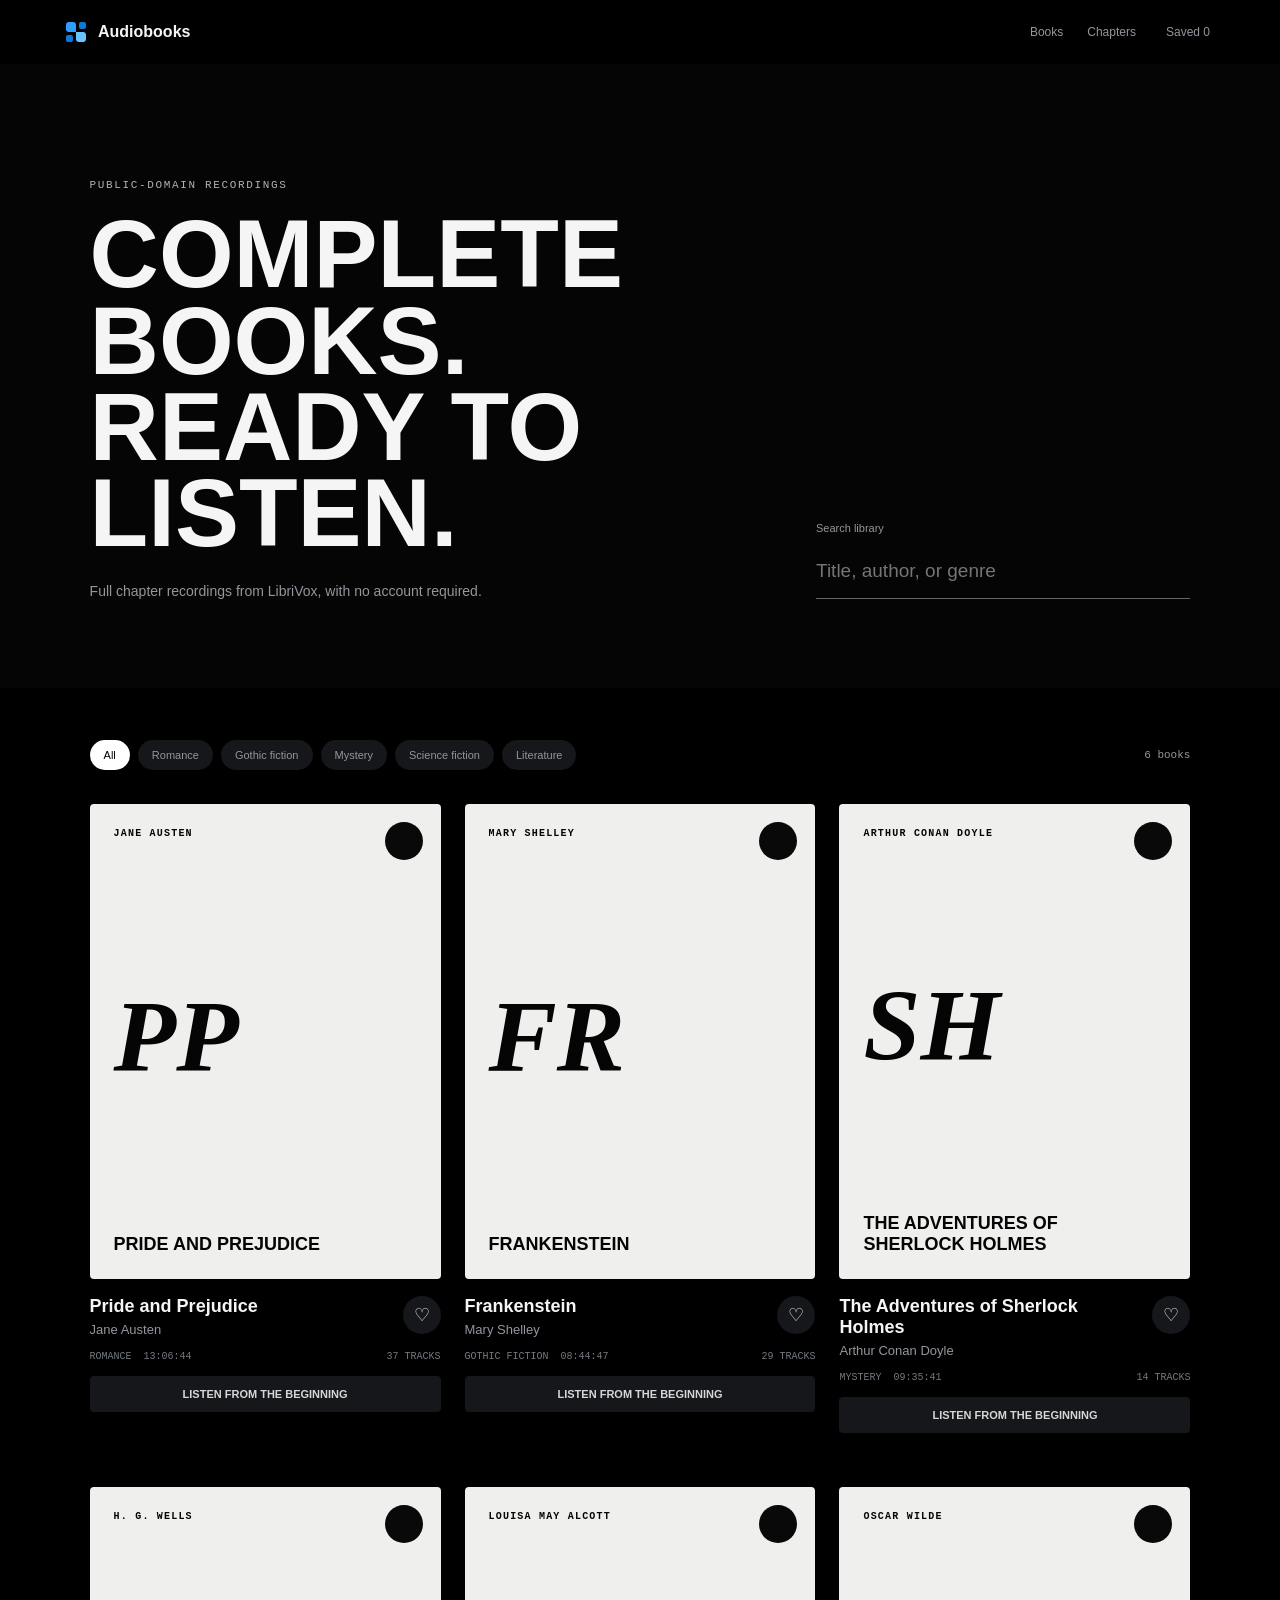
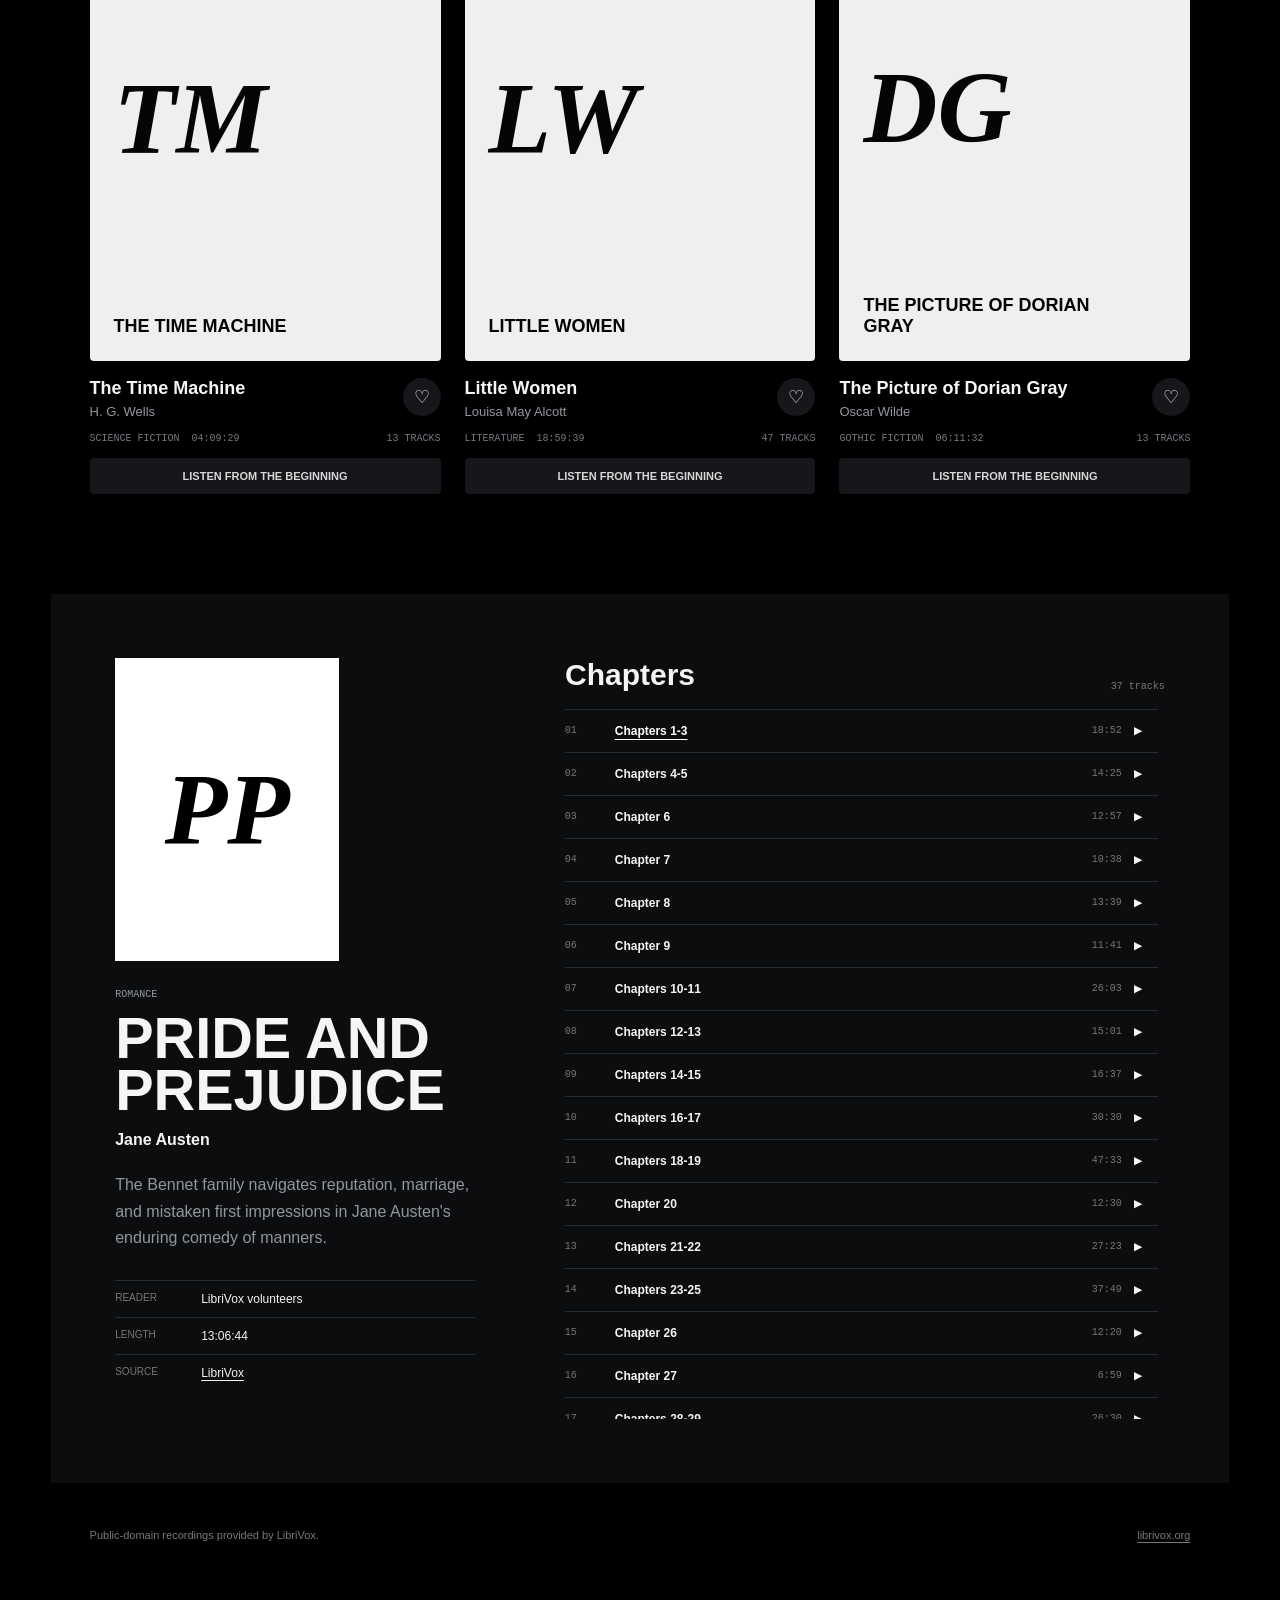
==== audiobooks/index.html @ 5d77935f "Publish current NEO OS CDN shard" ====
<!doctype html>
<html lang="en">
  <head>
    <meta charset="utf-8" />
    <meta name="viewport" content="width=device-width, initial-scale=1" />
    <meta name="color-scheme" content="dark" />
    <title>Audiobooks</title>
    <link rel="icon" href="../assets/audiobooks.svg" type="image/svg+xml" />
    <link rel="stylesheet" href="./styles.css?v=20260827-v1" />
  </head>
  <body>
    <main id="top">
      <header class="topbar">
        <a class="brand" href="#top"><img src="../assets/audiobooks.svg" width="24" height="24" alt="" />Audiobooks</a>
        <nav aria-label="Audiobook sections">
          <a href="#books">Books</a>
          <a href="#chapters">Chapters</a>
          <button type="button" data-saved-filter aria-pressed="false">Saved <span data-saved-count>0</span></button>
        </nav>
      </header>

      <section class="intro">
        <div>
          <p>PUBLIC-DOMAIN RECORDINGS</p>
          <h1>Complete books.<br />Ready to listen.</h1>
          <span>Full chapter recordings from LibriVox, with no account required.</span>
        </div>
        <label class="search-field">
          <span>Search library</span>
          <input type="search" data-search autocomplete="off" placeholder="Title, author, or genre" />
        </label>
      </section>

      <section class="books" id="books">
        <div class="controls">
          <div data-genres aria-label="Filter by genre"></div>
          <span data-book-count>Loading complete chapter lists</span>
        </div>
        <div class="notice" data-notice role="status">Loading complete chapter lists...</div>
        <div class="book-grid" data-book-grid></div>
      </section>

      <section class="details" id="chapters" hidden>
        <div class="summary" data-summary></div>
        <div class="chapter-panel">
          <div class="chapter-heading"><h2>Chapters</h2><span data-chapter-count>0 tracks</span></div>
          <div class="chapter-list" data-chapter-list></div>
        </div>
      </section>

      <footer>
        <span>Public-domain recordings provided by LibriVox.</span>
        <a href="https://librivox.org" target="_blank" rel="noreferrer">librivox.org</a>
      </footer>
    </main>

    <aside class="player" data-player hidden>
      <div class="now">
        <span class="now-art" data-now-art>AB</span>
        <div><strong data-now-book>Choose a book</strong><small data-now-track>Choose a chapter</small></div>
      </div>
      <div class="transport">
        <div class="transport-buttons">
          <button type="button" data-previous aria-label="Previous chapter">|&lt;</button>
          <button class="play" type="button" data-play aria-label="Play">&#9654;</button>
          <button type="button" data-next aria-label="Next chapter">&gt;|</button>
        </div>
        <label class="timeline">
          <span data-elapsed>0:00</span>
          <input type="range" data-seek min="0" max="1" value="0" step="0.1" aria-label="Chapter progress" />
          <span data-duration>0:00</span>
        </label>
      </div>
      <div class="options">
        <label>Speed
          <select data-speed aria-label="Playback speed">
            <option value="0.75">0.75x</option><option value="1" selected>1x</option><option value="1.25">1.25x</option><option value="1.5">1.5x</option><option value="2">2x</option>
          </select>
        </label>
        <label>Volume <input type="range" data-volume min="0" max="1" value="1" step="0.05" aria-label="Volume" /></label>
        <button type="button" data-autoplay aria-pressed="true">Autoplay</button>
      </div>
    </aside>
    <audio data-audio preload="metadata"></audio>
    <script src="./app.js?v=20260827-v1"></script>
  </body>
</html>
---- audiobooks/styles.css ----
:root{color-scheme:dark;--bg:#000;--surface:#0c0d0f;--surface-2:#15171a;--text:#f5f5f5;--muted:#92969d;--line:#282b30;--accent:#fff}*{box-sizing:border-box}html{scroll-behavior:smooth;background:var(--bg)}body{margin:0;background:var(--bg);color:var(--text);font-family:Inter,Arial,Helvetica,sans-serif}button,input,select{font:inherit}button,a{color:inherit}button{cursor:pointer}button:focus-visible,a:focus-visible,input:focus-visible,select:focus-visible{outline:2px solid #fff;outline-offset:2px}main{padding-bottom:108px}.topbar{position:sticky;top:0;z-index:20;height:64px;padding:0 clamp(20px,5vw,72px);display:flex;align-items:center;justify-content:space-between;background:rgba(0,0,0,.96);backdrop-filter:blur(14px)}.brand{display:flex;align-items:center;gap:10px;font-size:16px;font-weight:800;text-decoration:none}.brand img{display:block}.topbar nav{display:flex;align-items:center;gap:24px}.topbar nav a,.topbar nav button{border:0;background:transparent;color:var(--muted);font-size:12px;text-decoration:none}.topbar nav a:hover,.topbar nav button:hover,.topbar nav button[aria-pressed="true"]{color:#fff}.intro{padding:clamp(62px,9vw,126px) clamp(20px,7vw,108px) clamp(54px,7vw,96px);display:grid;grid-template-columns:1.25fr .75fr;gap:8vw;align-items:end;background:#050505}.intro p{margin:0 0 20px;color:#b3b3b3;font:11px ui-monospace,Consolas,monospace;letter-spacing:.15em}.intro h1{margin:0;font-size:clamp(52px,7.5vw,112px);line-height:.9;letter-spacing:0;text-transform:uppercase}.intro>div>span{display:block;margin-top:26px;color:var(--muted);font-size:14px}.search-field{display:block}.search-field span{display:block;margin-bottom:10px;color:var(--muted);font-size:11px}.search-field input{width:100%;padding:16px 0;border:0;border-bottom:1px solid #666;background:transparent;color:#fff;font-size:19px}.books{padding:52px clamp(20px,7vw,108px) 100px}.controls{margin-bottom:34px;display:flex;align-items:center;justify-content:space-between;gap:24px}.controls>div{display:flex;flex-wrap:wrap;gap:8px}.controls button{padding:9px 14px;border:0;border-radius:999px;background:var(--surface-2);color:var(--muted);font-size:11px}.controls button[aria-pressed="true"],.controls button:hover{background:#fff;color:#000}.controls>span{flex:0 0 auto;color:var(--muted);font:11px ui-monospace,Consolas,monospace}.notice{margin:0 0 28px;padding:15px 16px;background:var(--surface);color:var(--muted);font-size:12px}.notice.error{color:#fff}.book-grid{display:grid;grid-template-columns:repeat(3,minmax(0,1fr));gap:54px 24px}.book-card{min-width:0}.cover{position:relative;width:100%;aspect-ratio:.74;padding:24px;display:flex;flex-direction:column;overflow:hidden;border:0;border-radius:4px;background:#efefed;color:#050505;text-align:left}.cover small,.cover span,.cover strong{position:relative;z-index:1}.cover small{font:700 10px ui-monospace,Consolas,monospace;letter-spacing:.12em;text-transform:uppercase}.cover strong{margin:auto 0;font:italic 900 clamp(62px,8vw,116px)/.8 Georgia,serif}.cover span{max-width:82%;font-size:18px;font-weight:900;text-transform:uppercase}.cover:after{content:"";position:absolute;right:18px;top:18px;width:38px;height:38px;border-radius:50%;background:#090909}.cover:hover{background:#fff}.card-title{margin-top:17px;display:flex;justify-content:space-between;gap:16px}.card-title h2{margin:0;font-size:18px}.card-title p{margin:5px 0 0;color:var(--muted);font-size:13px}.save{width:38px;height:38px;flex:0 0 auto;border:0;border-radius:50%;background:var(--surface-2);font-size:18px}.meta{margin-top:14px;display:flex;gap:12px;color:#747980;font:10px ui-monospace,Consolas,monospace;text-transform:uppercase}.meta span:last-child{margin-left:auto}.listen{width:100%;margin-top:14px;padding:12px;border:0;border-radius:4px;background:var(--surface-2);color:#d7d7d7;font-size:11px;font-weight:800;text-transform:uppercase}.listen:hover:not(:disabled){background:#fff;color:#000}.listen:disabled{cursor:wait;opacity:.45}.empty{grid-column:1/-1;padding:72px;background:var(--surface);text-align:center}.empty button{padding:10px 16px;border:0;border-radius:4px;background:#fff;color:#000}.details{margin:0 clamp(14px,4vw,64px);padding:clamp(28px,5vw,72px);display:grid;grid-template-columns:minmax(260px,.75fr) 1.25fr;gap:clamp(42px,7vw,110px);background:var(--surface)}.small-cover{width:min(224px,100%);aspect-ratio:.74;display:grid;place-items:center;background:#fff;color:#000;font:italic 900 clamp(62px,8vw,104px) Georgia,serif}.summary .genre{margin:28px 0 12px;color:var(--muted);font:10px ui-monospace,Consolas,monospace;text-transform:uppercase}.summary h2{margin:0;font-size:clamp(38px,4.5vw,66px);line-height:.92;text-transform:uppercase}.summary h3{margin:14px 0 0;font-size:16px}.summary .description{margin:23px 0;color:var(--muted);line-height:1.65}.summary dl{margin:28px 0 0}.summary dl div{padding:11px 0;display:grid;grid-template-columns:86px 1fr;border-top:1px solid var(--line)}.summary dt{color:#777;font-size:10px;text-transform:uppercase}.summary dd{margin:0;font-size:12px}.summary a{text-underline-offset:3px}.chapter-panel{min-width:0}.chapter-heading{position:sticky;top:64px;z-index:2;padding:0 0 17px;display:flex;justify-content:space-between;align-items:end;background:var(--surface)}.chapter-heading h2{margin:0;font-size:30px}.chapter-heading span{color:#777;font:10px ui-monospace,Consolas,monospace}.chapter-list{max-height:710px;overflow:auto;padding-right:7px}.chapter-row{width:100%;padding:14px 0;display:grid;grid-template-columns:38px 1fr auto 24px;gap:12px;align-items:center;border:0;border-top:1px solid var(--line);background:transparent;text-align:left}.chapter-row span,.chapter-row small{color:#777;font:10px ui-monospace,Consolas,monospace}.chapter-row strong{font-size:12px}.chapter-row b{font-size:10px}.chapter-row:hover strong,.chapter-row.current strong{color:#fff;text-decoration:underline;text-underline-offset:4px}footer{padding:46px clamp(20px,7vw,108px);display:flex;justify-content:space-between;gap:20px;color:#777;font-size:11px}footer a{text-underline-offset:3px}.player{position:fixed;z-index:50;left:0;right:0;bottom:0;min-height:96px;padding:12px clamp(15px,3vw,42px);display:grid;grid-template-columns:minmax(220px,1fr) 1.45fr minmax(230px,1fr);gap:28px;align-items:center;background:rgba(4,4,4,.98);backdrop-filter:blur(20px)}.now{min-width:0;display:flex;align-items:center;gap:12px}.now-art{width:48px;height:62px;flex:0 0 auto;display:grid;place-items:center;background:#fff;color:#000;font:italic 900 18px Georgia,serif}.now>div{min-width:0}.now strong,.now small{display:block;overflow:hidden;text-overflow:ellipsis;white-space:nowrap}.now strong{font-size:12px}.now small{margin-top:5px;color:#777;font-size:10px}.transport-buttons{display:flex;align-items:center;justify-content:center;gap:16px}.transport button{border:0;background:transparent;color:#aaa;font-size:12px}.transport button:disabled{opacity:.28}.transport .play{width:40px;height:40px;border-radius:50%;background:#fff;color:#000}.timeline{margin-top:6px;display:grid;grid-template-columns:42px 1fr 42px;gap:8px;align-items:center;color:#777;font:9px ui-monospace,Consolas,monospace}.timeline span:last-child{text-align:right}input[type="range"]{height:3px;accent-color:#fff}.options{display:flex;align-items:center;justify-content:flex-end;gap:14px}.options label{display:flex;align-items:center;gap:7px;color:#777;font-size:9px;text-transform:uppercase}.options select{padding:6px;border:0;border-radius:4px;background:var(--surface-2);color:#fff}.options label input{width:74px}.options button{padding:7px;border:0;border-radius:4px;background:var(--surface-2);color:#777;font-size:9px;text-transform:uppercase}.options button[aria-pressed="true"]{color:#fff}.player[hidden],.details[hidden],.notice[hidden]{display:none!important}@media(max-width:950px){.intro{grid-template-columns:1fr}.book-grid{grid-template-columns:repeat(2,1fr)}.player{grid-template-columns:1fr 1.4fr}.options{display:none}}@media(max-width:650px){main{padding-bottom:120px}.topbar{padding:0 16px}.topbar nav{gap:12px}.topbar nav a{display:none}.intro{padding-left:20px;padding-right:20px}.intro h1{font-size:50px}.books{padding-left:20px;padding-right:20px}.controls{display:block}.controls>span{display:block;margin-top:16px}.book-grid{grid-template-columns:1fr}.details{grid-template-columns:1fr;padding:24px}.small-cover{width:180px}.player{grid-template-columns:1fr auto;gap:8px;padding:9px 12px 18px}.now-art{width:38px;height:49px}.now strong{max-width:150px}.transport{display:flex;flex-direction:column}.timeline{position:absolute;left:12px;right:12px;bottom:4px}.transport-buttons{gap:9px}.transport .play{width:37px;height:37px}footer{display:block}footer a{display:block;margin-top:12px}}@media(prefers-reduced-motion:reduce){html{scroll-behavior:auto}}
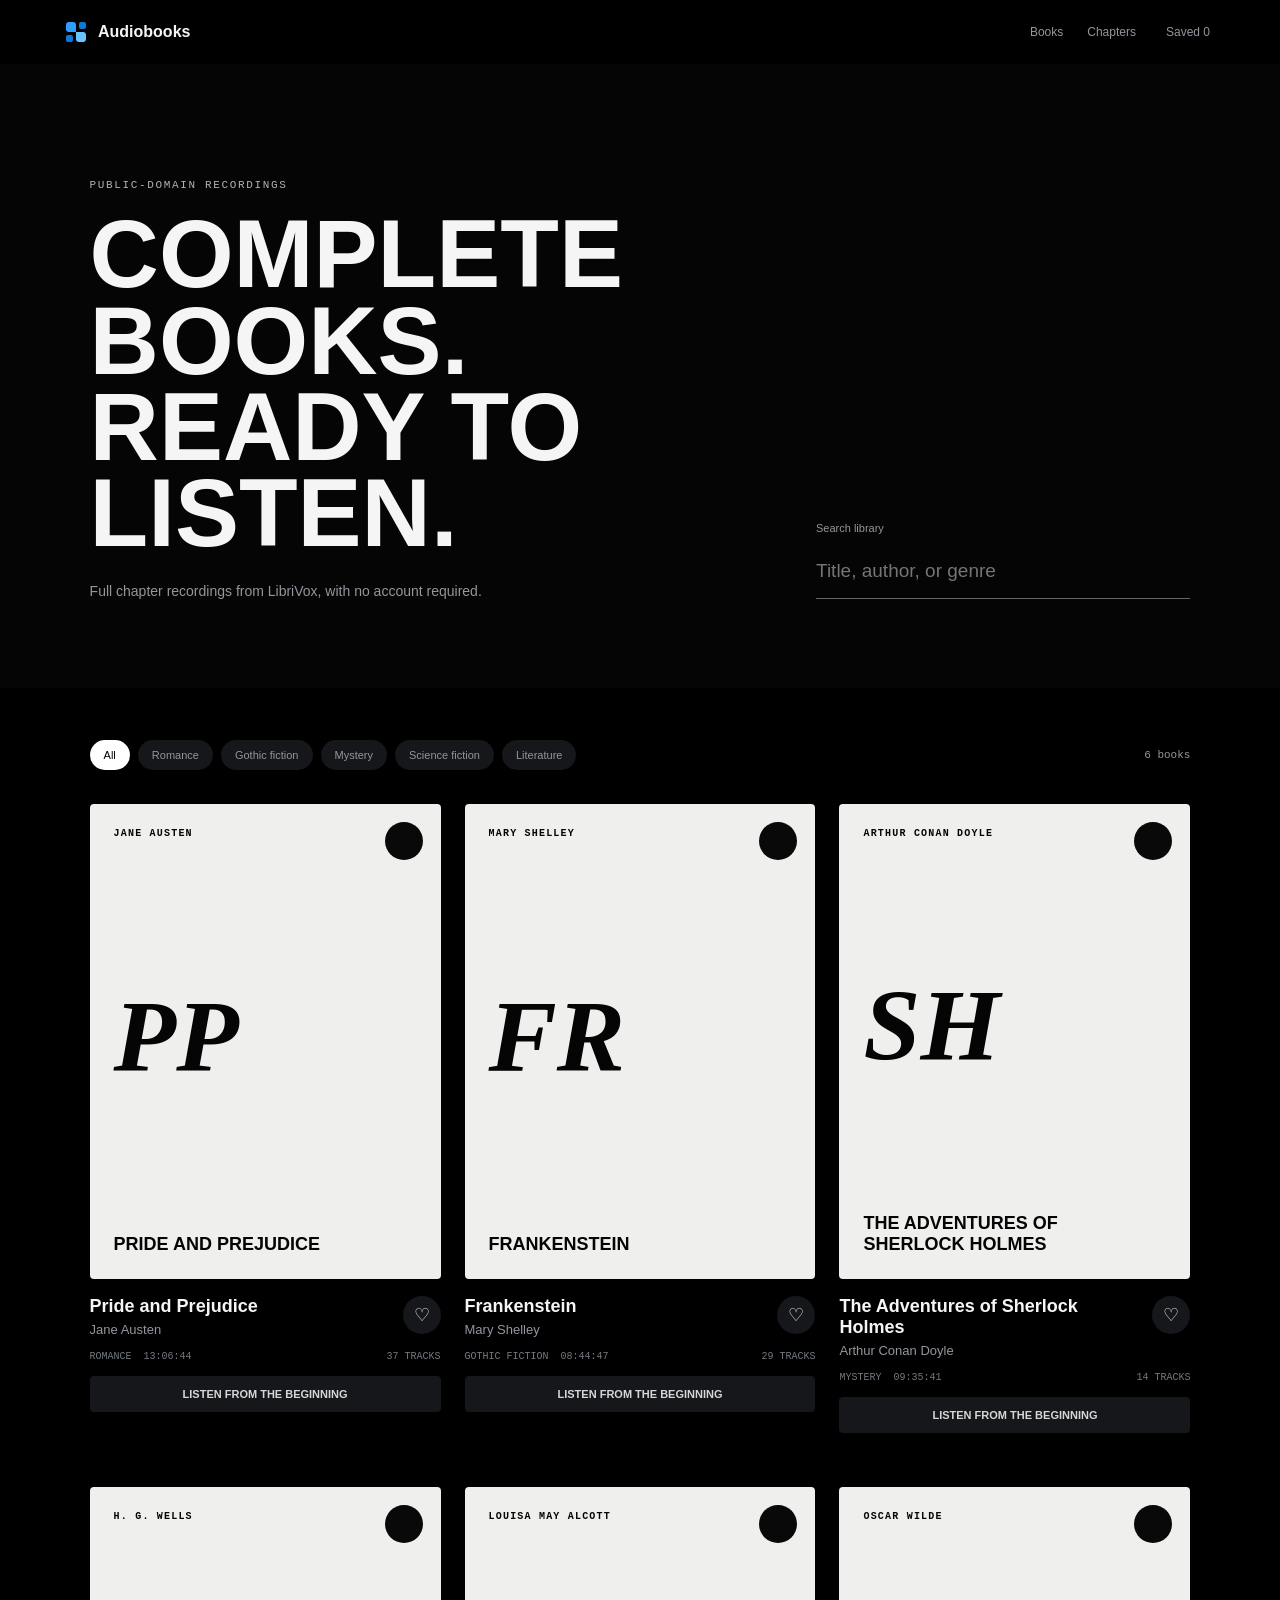
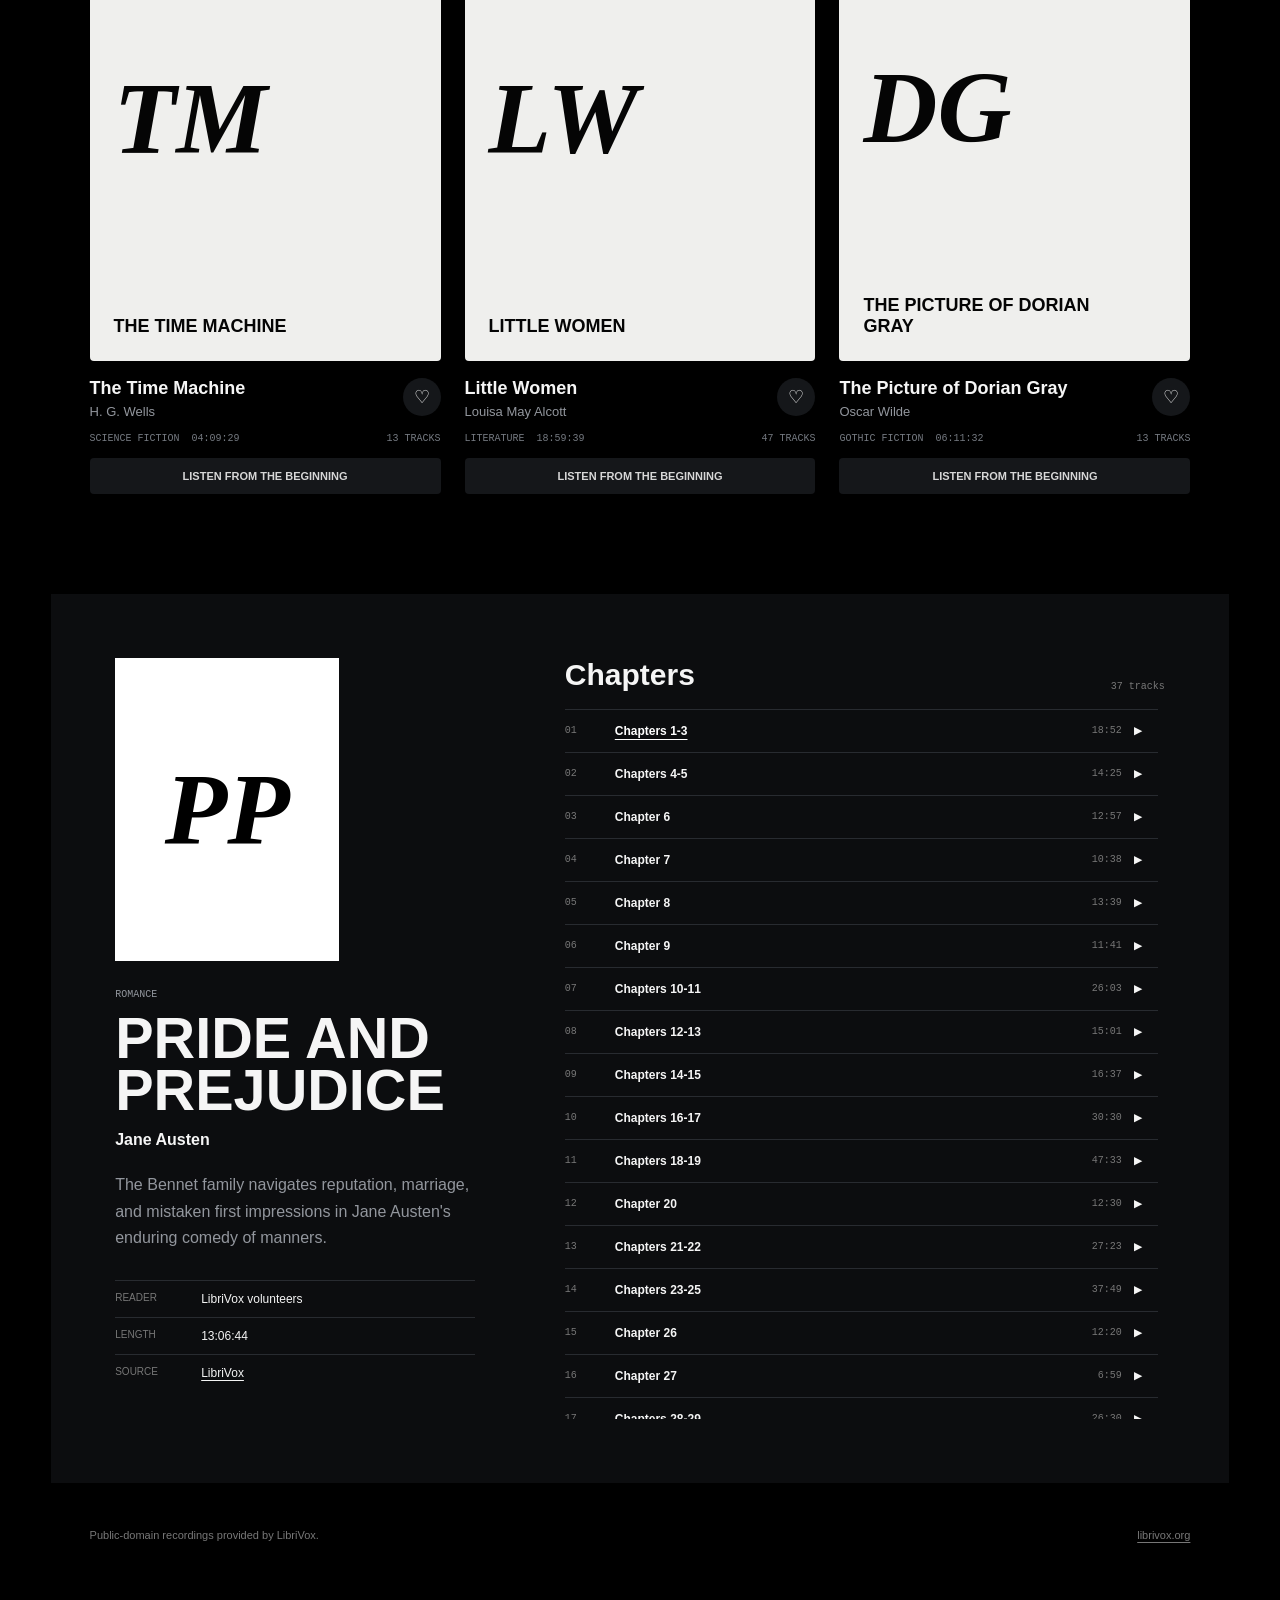
==== commit c22e629a: "Block ads across NEO apps" ====
--- a/audiobooks/index.html
+++ b/audiobooks/index.html
@@ -1,6 +1,7 @@
 <!doctype html>
 <html lang="en">
   <head>
+    <script src="../neo-ad-shield.js?v=20260910-sitewide-v1"></script>
     <meta charset="utf-8" />
     <meta name="viewport" content="width=device-width, initial-scale=1" />
     <meta name="color-scheme" content="dark" />
